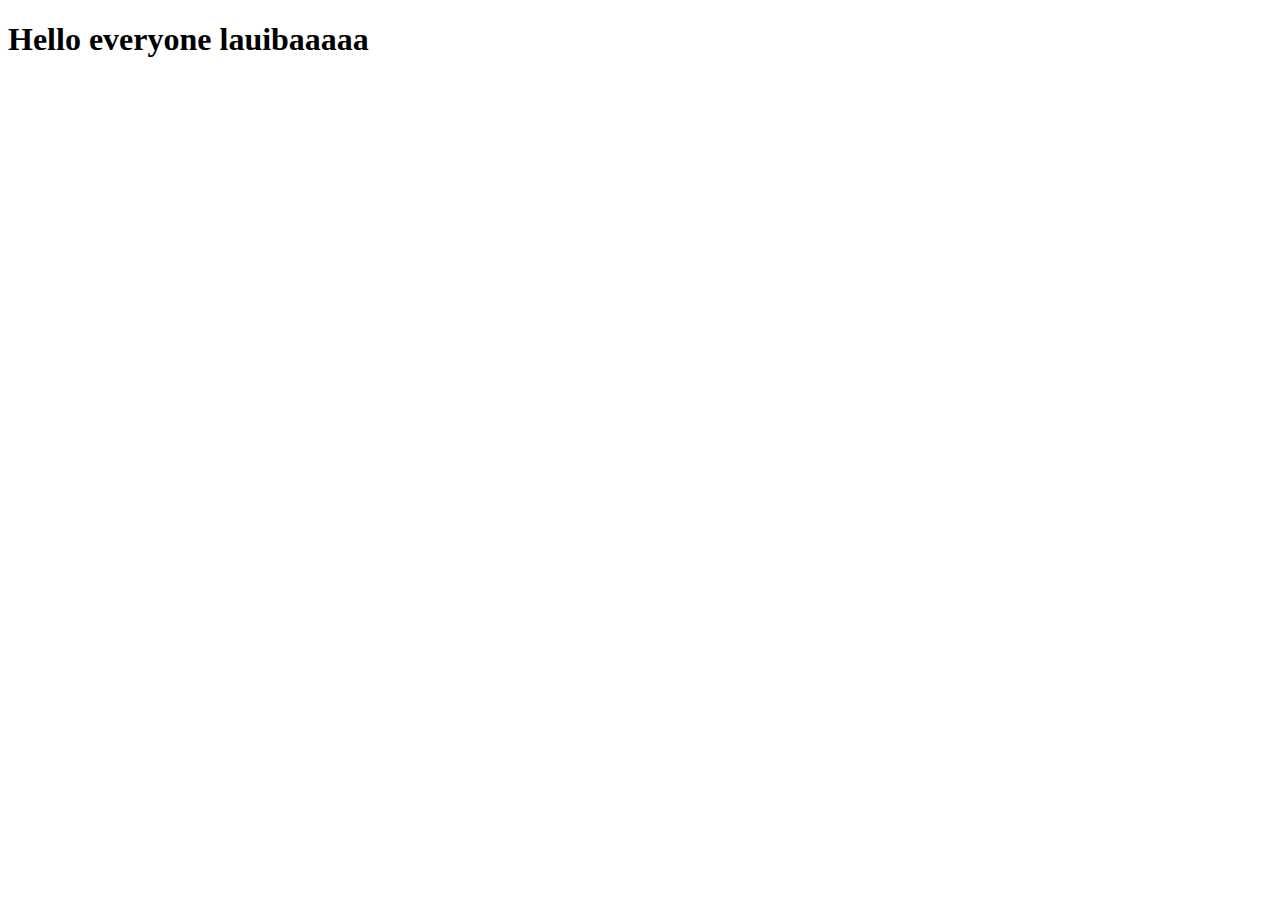
==== ch_1/index.html @ f801a803 "heading change" ====
<!DOCTYPE html>
<html lang="en">
<head>
    <meta charset="UTF-8">
    <meta http-equiv="X-UA-Compatible" content="IE=edge">
    <meta name="viewport" content="width=device-width, initial-scale=1.0">
    <title>Document</title>
</head>
<body>
    <h1>Hello everyone  lauibaaaaa</h1>
</body>
</html>
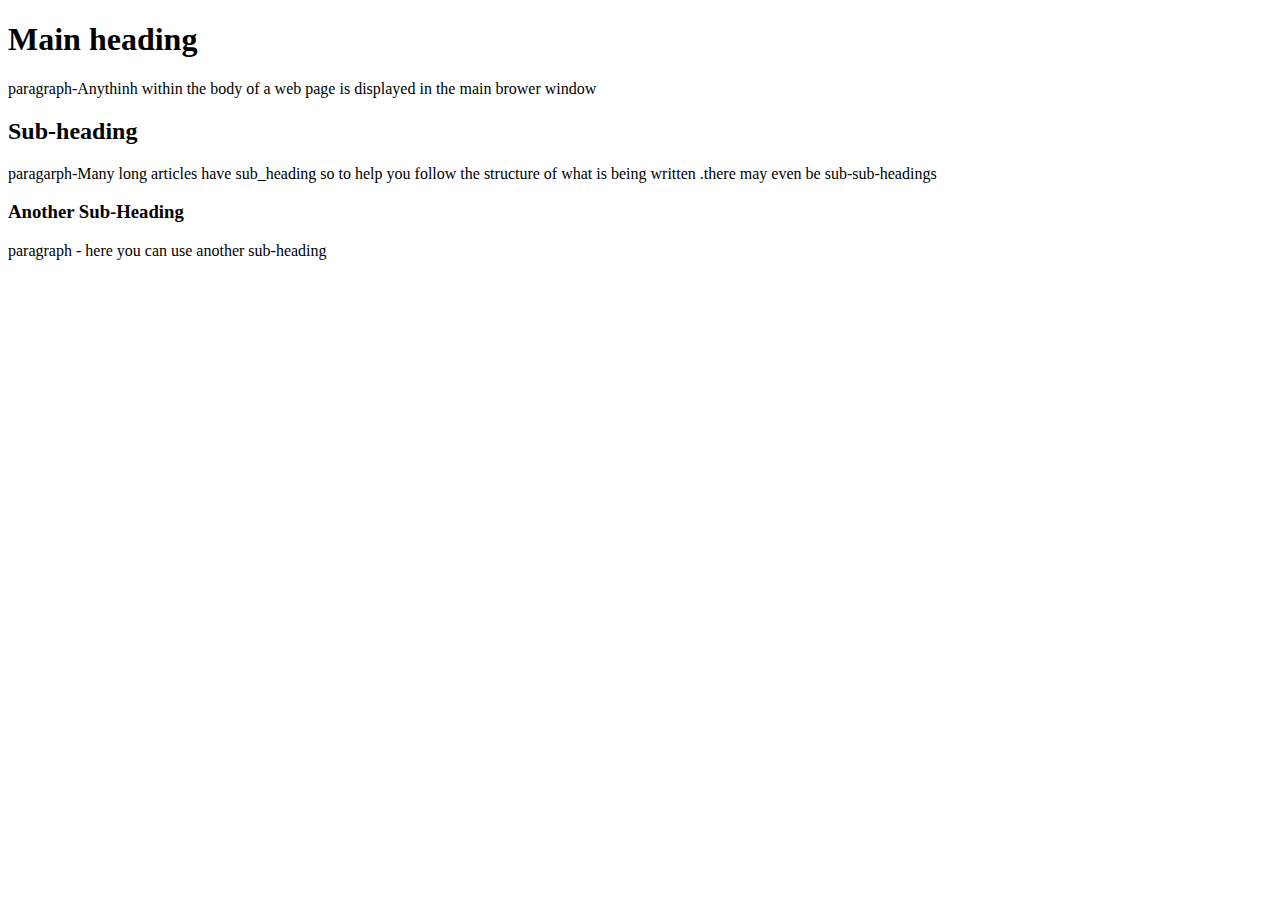
==== commit b0248942: "creating ass 1" ====
--- a/ch_1/index.html
+++ b/ch_1/index.html
@@ -7,6 +7,15 @@
     <title>Document</title>
 </head>
 <body>
-    <h1>Hello everyone  lauibaaaaa</h1>
+    <h1>Main heading</h1>
+    paragraph-Anythinh within the body of a web page is displayed
+    in the main brower window
+    <h2> Sub-heading</h2>
+    paragarph-Many long articles have sub_heading so to help
+    you follow the structure of what is being written
+    .there may even be sub-sub-headings
+    <h3> Another Sub-Heading</h3>
+    paragraph - here you can use another sub-heading
+    
 </body>
 </html>